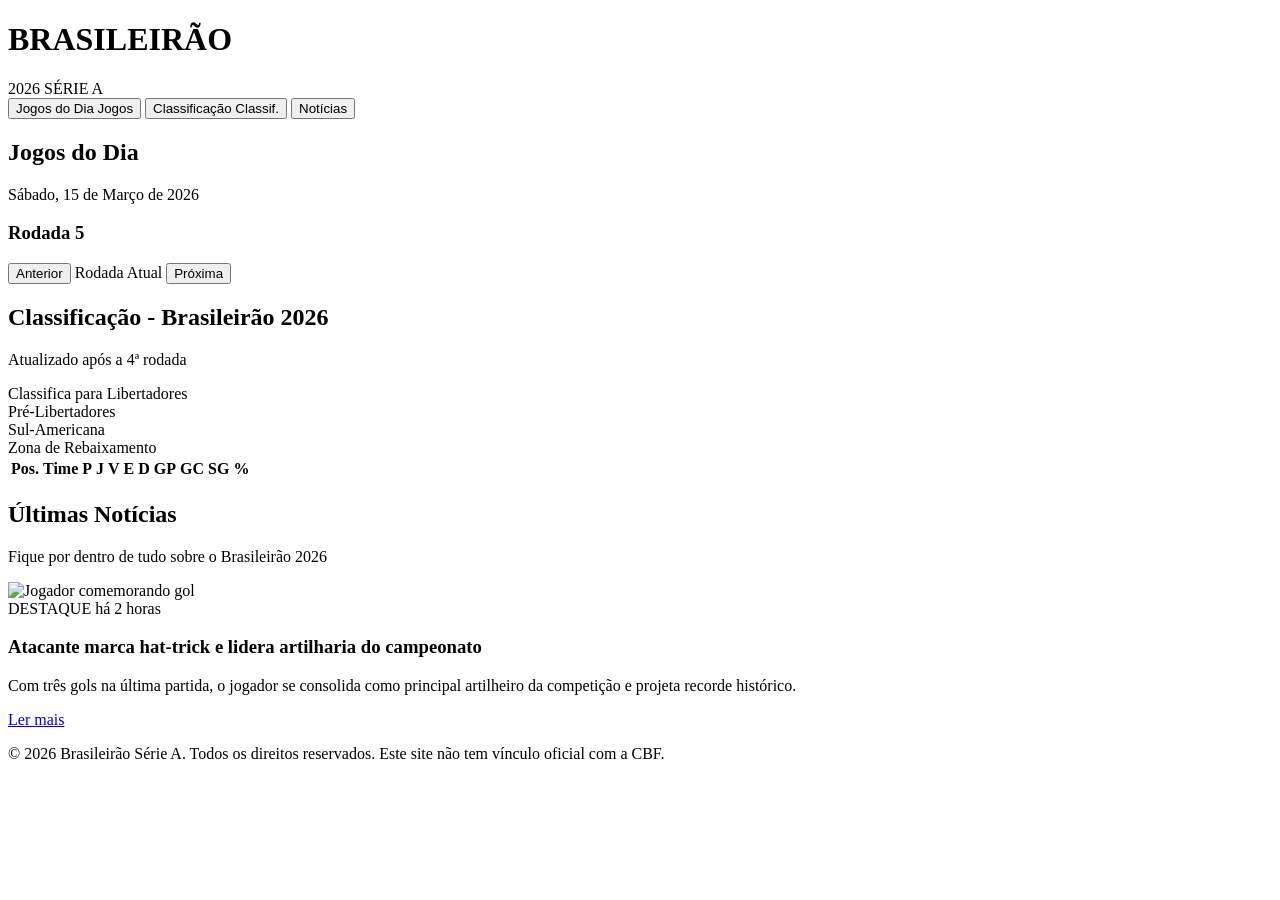
==== index.html @ 7f04a2c1 "Update index.html" ====
<!DOCTYPE html>
<html lang="PT-BR">
<head>
    <meta charset="UTF-8">
    <meta name="viewport" content="width=device-width, initial-scale=1.0">
    <title>Brasileirão 2026</title>
    <link rel="stylesheet" href="style.css">
</head>
<body>
    <body class="min-h-screen bg-gray-50 font-opensans">
    <!-- Header -->
    <header class="sticky top-0 z-50 bg-white shadow-lg">
        <div class="container mx-auto px-4">
            <div class="flex flex-col md:flex-row justify-between items-center py-4">
                <!-- Logo e Título -->
                <div class="flex items-center space-x-3 mb-4 md:mb-0">
                    <div class="w-12 h-12 rounded-full bg-gradient-to-r from-brasil-green via-brasil-yellow to-brasil-blue flex items-center justify-center">
                        <i class="fas fa-futbol text-white text-xl"></i>
                    </div>
                    <div>
                        <h1 class="text-2xl md:text-3xl font-bold font-montserrat text-gray-900">BRASILEIRÃO</h1>
                        <div class="flex items-center space-x-2">
                            <span class="text-lg md:text-xl font-bold text-brasil-blue">2026</span>
                            <span class="text-xs bg-brasil-green text-white px-2 py-0.5 rounded-full">SÉRIE A</span>
                        </div>
                    </div>
                </div>

                <!-- Navegação de Abas -->
                <nav class="w-full md:w-auto">
                    <div class="flex flex-wrap md:flex-nowrap justify-center md:justify-end space-x-0 md:space-x-2">
                        <button id="tab-jogos" class="tab-button active flex-1 md:flex-none px-4 md:px-6 py-3 rounded-t-lg font-medium text-sm md:text-base transition-all duration-200 bg-primary text-white shadow-md" data-tab="jogos">
                            <i class="fas fa-calendar-day mr-2"></i>
                            <span class="hidden sm:inline">Jogos do Dia</span>
                            <span class="sm:hidden">Jogos</span>
                        </button>
                        <button id="tab-classificacao" class="tab-button flex-1 md:flex-none px-4 md:px-6 py-3 rounded-t-lg font-medium text-sm md:text-base transition-all duration-200 bg-gray-200 text-gray-700 hover:bg-gray-300" data-tab="classificacao">
                            <i class="fas fa-list-ol mr-2"></i>
                            <span class="hidden sm:inline">Classificação</span>
                            <span class="sm:hidden">Classif.</span>
                        </button>
                        <button id="tab-noticias" class="tab-button flex-1 md:flex-none px-4 md:px-6 py-3 rounded-t-lg font-medium text-sm md:text-base transition-all duration-200 bg-gray-200 text-gray-700 hover:bg-gray-300" data-tab="noticias">
                            <i class="far fa-newspaper mr-2"></i>
                            Notícias
                        </button>
                    </div>
                </nav>
            </div>
        </div>
    </header>

    <!-- Main Content -->
    <main class="container mx-auto px-4 py-6 md:py-8">
        <!-- Conteúdo das Abas -->
        <div id="tab-content">
            <!-- Aba: Jogos do Dia -->
            <section id="jogos" class="tab-content active animate-fade-in">
                <div class="mb-8">
                    <h2 class="text-2xl md:text-3xl font-bold text-gray-900 mb-2 font-montserrat">Jogos do Dia</h2>
                    <div class="flex items-center text-gray-600">
                        <i class="fas fa-calendar-alt mr-2"></i>
                        <span id="current-date" class="text-lg font-medium">Sábado, 15 de Março de 2026</span>
                    </div>
                </div>

                <!-- Filtro de Rodada -->
                <div class="mb-6 bg-white rounded-lg shadow p-4">
                    <div class="flex flex-wrap items-center justify-between">
                        <h3 class="text-lg font-semibold text-gray-800 mb-2 md:mb-0">Rodada 5</h3>
                        <div class="flex items-center space-x-4">
                            <button class="px-4 py-2 bg-gray-100 hover:bg-gray-200 rounded-lg font-medium text-gray-700 transition-colors">
                                <i class="fas fa-chevron-left mr-2"></i>Anterior
                            </button>
                            <span class="text-gray-700 font-medium">Rodada Atual</span>
                            <button class="px-4 py-2 bg-gray-100 hover:bg-gray-200 rounded-lg font-medium text-gray-700 transition-colors">
                                Próxima<i class="fas fa-chevron-right ml-2"></i>
                            </button>
                        </div>
                    </div>
                </div>

                <!-- Lista de Jogos -->
                <div id="matches-container" class="grid grid-cols-1 lg:grid-cols-2 gap-6">
                    <!-- Os jogos serão renderizados aqui via JavaScript -->
                </div>
            </section>

            <!-- Aba: Classificação -->
            <section id="classificacao" class="tab-content animate-fade-in">
                <div class="mb-8">
                    <h2 class="text-2xl md:text-3xl font-bold text-gray-900 mb-2 font-montserrat">Classificação - Brasileirão 2026</h2>
                    <p class="text-gray-600">Atualizado após a 4ª rodada</p>
                </div>

                <!-- Legenda -->
                <div class="mb-6 flex flex-wrap gap-2">
                    <div class="flex items-center">
                        <div class="w-4 h-4 champion-badge rounded mr-2"></div>
                        <span class="text-sm font-medium text-gray-700">Classifica para Libertadores</span>
                    </div>
                    <div class="flex items-center">
                        <div class="w-4 h-4 liberta-badge rounded mr-2"></div>
                        <span class="text-sm font-medium text-gray-700">Pré-Libertadores</span>
                    </div>
                    <div class="flex items-center">
                        <div class="w-4 h-4 sulamericana-badge rounded mr-2"></div>
                        <span class="text-sm font-medium text-gray-700">Sul-Americana</span>
                    </div>
                    <div class="flex items-center">
                        <div class="w-4 h-4 relegation-badge rounded mr-2"></div>
                        <span class="text-sm font-medium text-gray-700">Zona de Rebaixamento</span>
                    </div>
                </div>

                <!-- Tabela de Classificação -->
                <div class="overflow-x-auto bg-white rounded-xl shadow-lg">
                    <table class="min-w-full divide-y divide-gray-200">
                        <thead class="bg-gray-50">
                            <tr>
                                <th scope="col" class="px-6 py-3 text-left text-xs font-medium text-gray-500 uppercase tracking-wider">Pos.</th>
                                <th scope="col" class="px-6 py-3 text-left text-xs font-medium text-gray-500 uppercase tracking-wider">Time</th>
                                <th scope="col" class="px-6 py-3 text-left text-xs font-medium text-gray-500 uppercase tracking-wider">P</th>
                                <th scope="col" class="px-6 py-3 text-left text-xs font-medium text-gray-500 uppercase tracking-wider">J</th>
                                <th scope="col" class="px-6 py-3 text-left text-xs font-medium text-gray-500 uppercase tracking-wider">V</th>
                                <th scope="col" class="px-6 py-3 text-left text-xs font-medium text-gray-500 uppercase tracking-wider">E</th>
                                <th scope="col" class="px-6 py-3 text-left text-xs font-medium text-gray-500 uppercase tracking-wider">D</th>
                                <th scope="col" class="px-6 py-3 text-left text-xs font-medium text-gray-500 uppercase tracking-wider">GP</th>
                                <th scope="col" class="px-6 py-3 text-left text-xs font-medium text-gray-500 uppercase tracking-wider">GC</th>
                                <th scope="col" class="px-6 py-3 text-left text-xs font-medium text-gray-500 uppercase tracking-wider">SG</th>
                                <th scope="col" class="px-6 py-3 text-left text-xs font-medium text-gray-500 uppercase tracking-wider">%</th>
                            </tr>
                        </thead>
                        <tbody id="standings-body" class="bg-white divide-y divide-gray-200">
                            <!-- As linhas da tabela serão renderizadas aqui via JavaScript -->
                        </tbody>
                    </table>
                </div>
            </section>

            <!-- Aba: Notícias -->
            <section id="noticias" class="tab-content animate-fade-in">
                <div class="mb-8">
                    <h2 class="text-2xl md:text-3xl font-bold text-gray-900 mb-2 font-montserrat">Últimas Notícias</h2>
                    <p class="text-gray-600">Fique por dentro de tudo sobre o Brasileirão 2026</p>
                </div>

                <!-- Destaque Principal -->
                <div class="mb-10">
                    <div class="bg-white rounded-xl shadow-lg overflow-hidden">
                        <div class="md:flex">
                            <div class="md:w-2/3">
                                <img src="https://picsum.photos/800/450?random=101" alt="Jogador comemorando gol" class="w-full h-64 md:h-full object-cover">
                            </div>
                            <div class="md:w-1/3 p-6 md:p-8">
                                <div class="flex items-center mb-4">
                                    <span class="px-3 py-1 bg-primary text-white text-xs font-semibold rounded-full">DESTAQUE</span>
                                    <span class="ml-3 text-sm text-gray-500">há 2 horas</span>
                                </div>
                                <h3 class="text-xl md:text-2xl font-bold text-gray-900 mb-3">Atacante marca hat-trick e lidera artilharia do campeonato</h3>
                                <p class="text-gray-700 mb-4">Com três gols na última partida, o jogador se consolida como principal artilheiro da competição e projeta recorde histórico.</p>
                                <a href="#" class="inline-flex items-center text-primary font-semibold hover:text-blue-800 transition-colors">
                                    Ler mais <i class="fas fa-arrow-right ml-2"></i>
                                </a>
                            </div>
                        </div>
                    </div>
                </div>

                <!-- Grid de Notícias -->
                <div id="news-container" class="grid grid-cols-1 md:grid-cols-2 lg:grid-cols-3 gap-6">
                    <!-- As notícias serão renderizadas aqui via JavaScript -->
                </div>
            </section>
        </div>
    </main>

    <!-- Footer -->
    <footer class="bg-gray-900 text-white mt-12">
        <div class="container mx-auto px-4 py-8">
            <div class="grid grid-cols-1 md:grid-cols-4 gap-8">
                <div>
                    <div class="flex items-center space-x-3 mb-4">
                        <div class="w-10 h-10 rounded-full bg-gradient-to-r from-brasil-green via-brasil-yellow to-brasil-blue flex items-center justify-center">
                            <i class="fas fa-futbol text-white"></i>
                        </div>
            </div>
            <div class="border-t border-gray-800 mt-8 pt-6 text-center text-gray-500 text-sm">
                <p>&copy; 2026 Brasileirão Série A. Todos os direitos reservados. Este site não tem vínculo oficial com a CBF.</p>
            </div>
        </div>
    </footer>


</body>
</html>
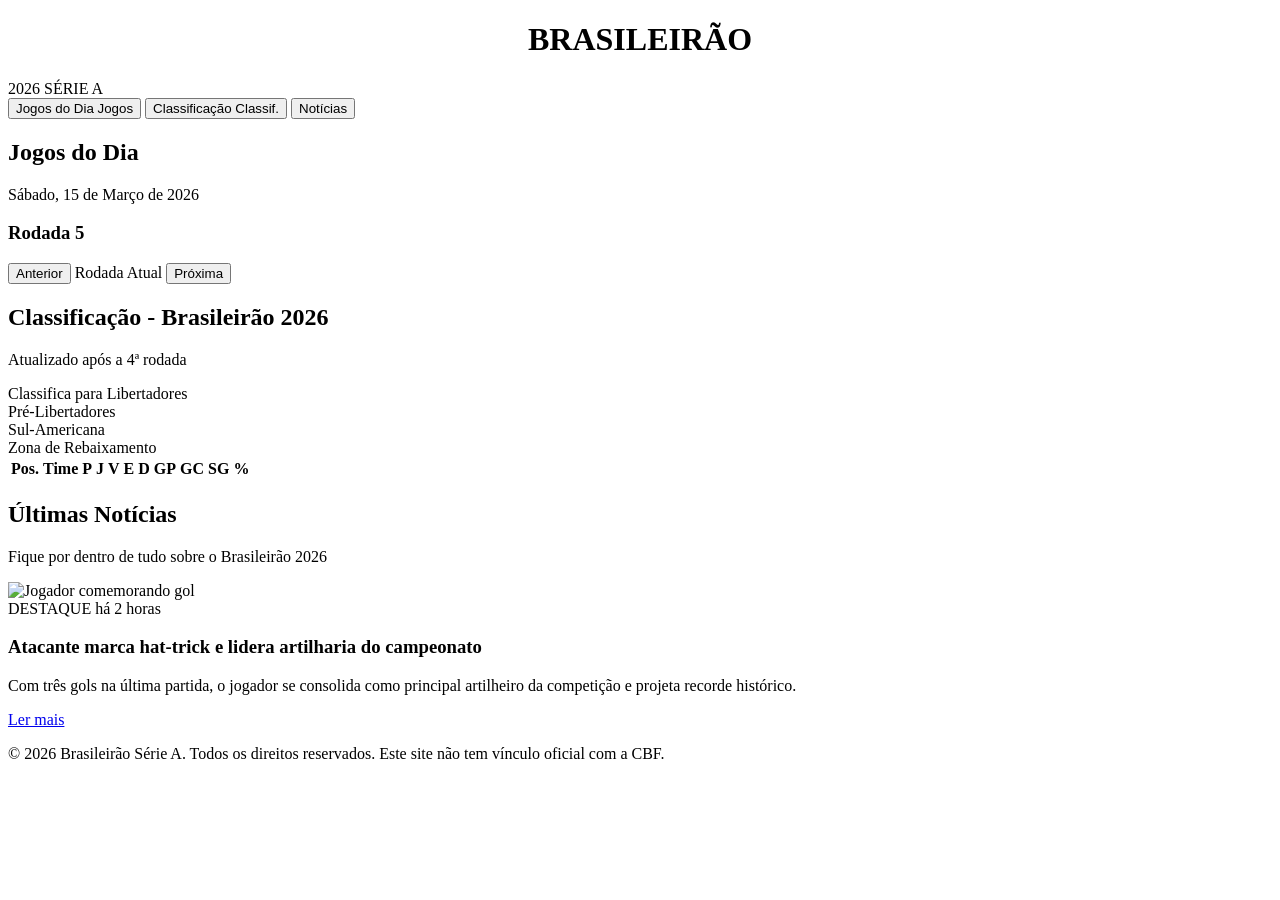
==== commit 7904158c: "Update index.html" ====
--- a/index.html
+++ b/index.html
@@ -12,16 +12,12 @@
     <header class="sticky top-0 z-50 bg-white shadow-lg">
         <div class="container mx-auto px-4">
             <div class="flex flex-col md:flex-row justify-between items-center py-4">
-                <!-- Logo e Título -->
-                <div class="flex items-center space-x-3 mb-4 md:mb-0">
-                    <div class="w-12 h-12 rounded-full bg-gradient-to-r from-brasil-green via-brasil-yellow to-brasil-blue flex items-center justify-center">
-                        <i class="fas fa-futbol text-white text-xl"></i>
                     </div>
                     <div>
-                        <h1 class="text-2xl md:text-3xl font-bold font-montserrat text-gray-900">BRASILEIRÃO</h1>
-                        <div class="flex items-center space-x-2">
-                            <span class="text-lg md:text-xl font-bold text-brasil-blue">2026</span>
-                            <span class="text-xs bg-brasil-green text-white px-2 py-0.5 rounded-full">SÉRIE A</span>
+                        <h1>BRASILEIRÃO</h1>
+                        <div>
+                            <span>2026</span>
+                            <span>SÉRIE A</span>
                         </div>
                     </div>
                 </div>
@@ -195,3 +191,4 @@
 </html>
 
 
+
--- a/style.css
+++ b/style.css
@@ -0,0 +1,6 @@
+body {
+  align-items: center;
+}
+h1 {
+  text-align: center;
+}
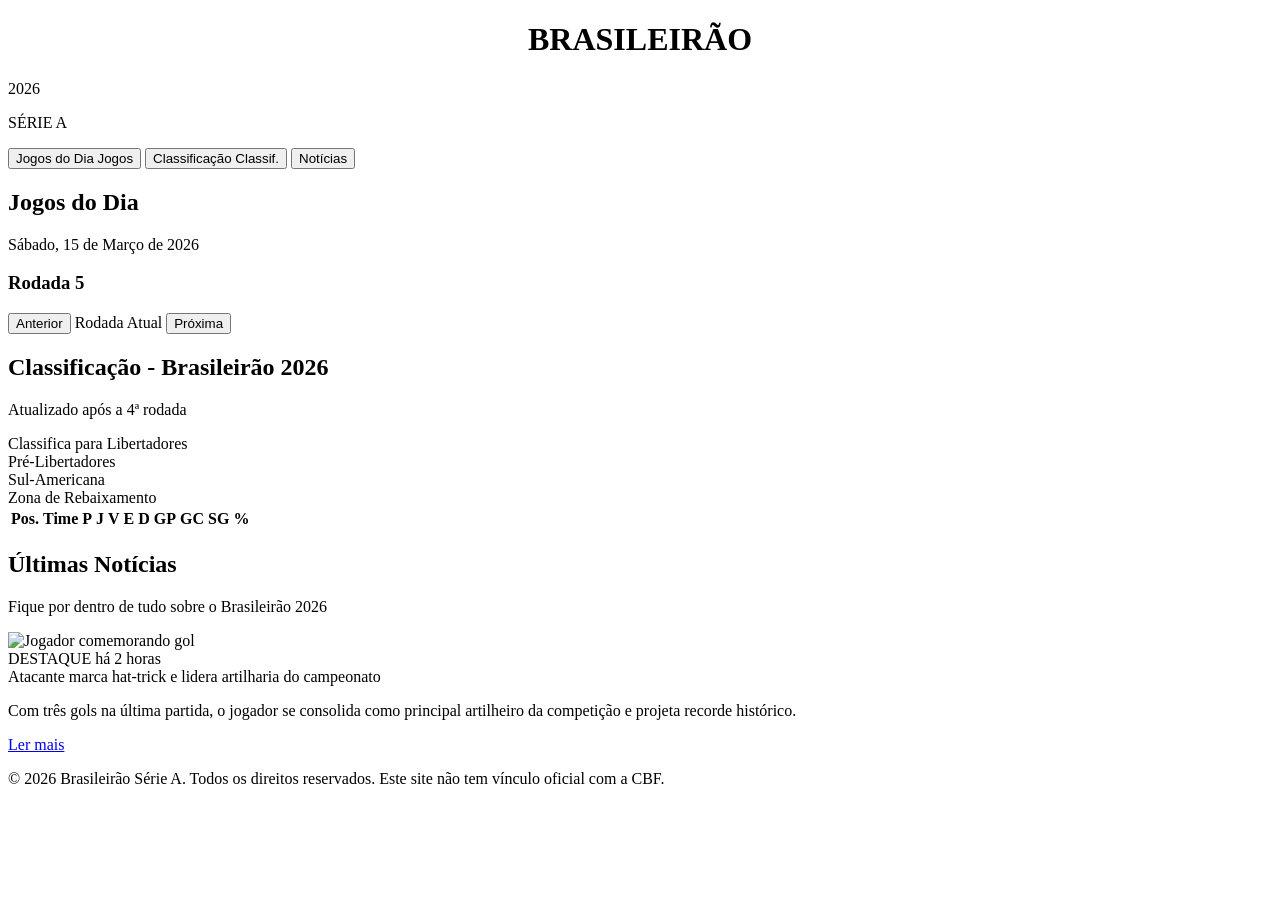
==== commit 83a22e53: "Update index.html" ====
--- a/index.html
+++ b/index.html
@@ -7,24 +7,14 @@
     <link rel="stylesheet" href="style.css">
 </head>
 <body>
-    <body class="min-h-screen bg-gray-50 font-opensans">
     <!-- Header -->
-    <header class="sticky top-0 z-50 bg-white shadow-lg">
-        <div class="container mx-auto px-4">
-            <div class="flex flex-col md:flex-row justify-between items-center py-4">
-                    </div>
-                    <div>
-                        <h1>BRASILEIRÃO</h1>
-                        <div>
-                            <span>2026</span>
-                            <span>SÉRIE A</span>
-                        </div>
-                    </div>
-                </div>
-
+    <header>
+       <h1>BRASILEIRÃO</h1>
+       <p>2026</p>
+       <p>SÉRIE A</p>
+        
                 <!-- Navegação de Abas -->
-                <nav class="w-full md:w-auto">
-                    <div class="flex flex-wrap md:flex-nowrap justify-center md:justify-end space-x-0 md:space-x-2">
+                <nav>
                         <button id="tab-jogos" class="tab-button active flex-1 md:flex-none px-4 md:px-6 py-3 rounded-t-lg font-medium text-sm md:text-base transition-all duration-200 bg-primary text-white shadow-md" data-tab="jogos">
                             <i class="fas fa-calendar-day mr-2"></i>
                             <span class="hidden sm:inline">Jogos do Dia</span>
@@ -39,10 +29,7 @@
                             <i class="far fa-newspaper mr-2"></i>
                             Notícias
                         </button>
-                    </div>
                 </nav>
-            </div>
-        </div>
     </header>
 
     <!-- Main Content -->
@@ -147,13 +134,13 @@
                             <div class="md:w-2/3">
                                 <img src="https://picsum.photos/800/450?random=101" alt="Jogador comemorando gol" class="w-full h-64 md:h-full object-cover">
                             </div>
-                            <div class="md:w-1/3 p-6 md:p-8">
-                                <div class="flex items-center mb-4">
-                                    <span class="px-3 py-1 bg-primary text-white text-xs font-semibold rounded-full">DESTAQUE</span>
-                                    <span class="ml-3 text-sm text-gray-500">há 2 horas</span>
+                            <div>
+                                <div>
+                                    <span>DESTAQUE</span>
+                                    <span>há 2 horas</span>
                                 </div>
-                                <h3 class="text-xl md:text-2xl font-bold text-gray-900 mb-3">Atacante marca hat-trick e lidera artilharia do campeonato</h3>
-                                <p class="text-gray-700 mb-4">Com três gols na última partida, o jogador se consolida como principal artilheiro da competição e projeta recorde histórico.</p>
+                                <h3">Atacante marca hat-trick e lidera artilharia do campeonato</h3>
+                                <p>Com três gols na última partida, o jogador se consolida como principal artilheiro da competição e projeta recorde histórico.</p>
                                 <a href="#" class="inline-flex items-center text-primary font-semibold hover:text-blue-800 transition-colors">
                                     Ler mais <i class="fas fa-arrow-right ml-2"></i>
                                 </a>
@@ -186,9 +173,6 @@
         </div>
     </footer>
 
-
 </body>
 </html>
 
-
-
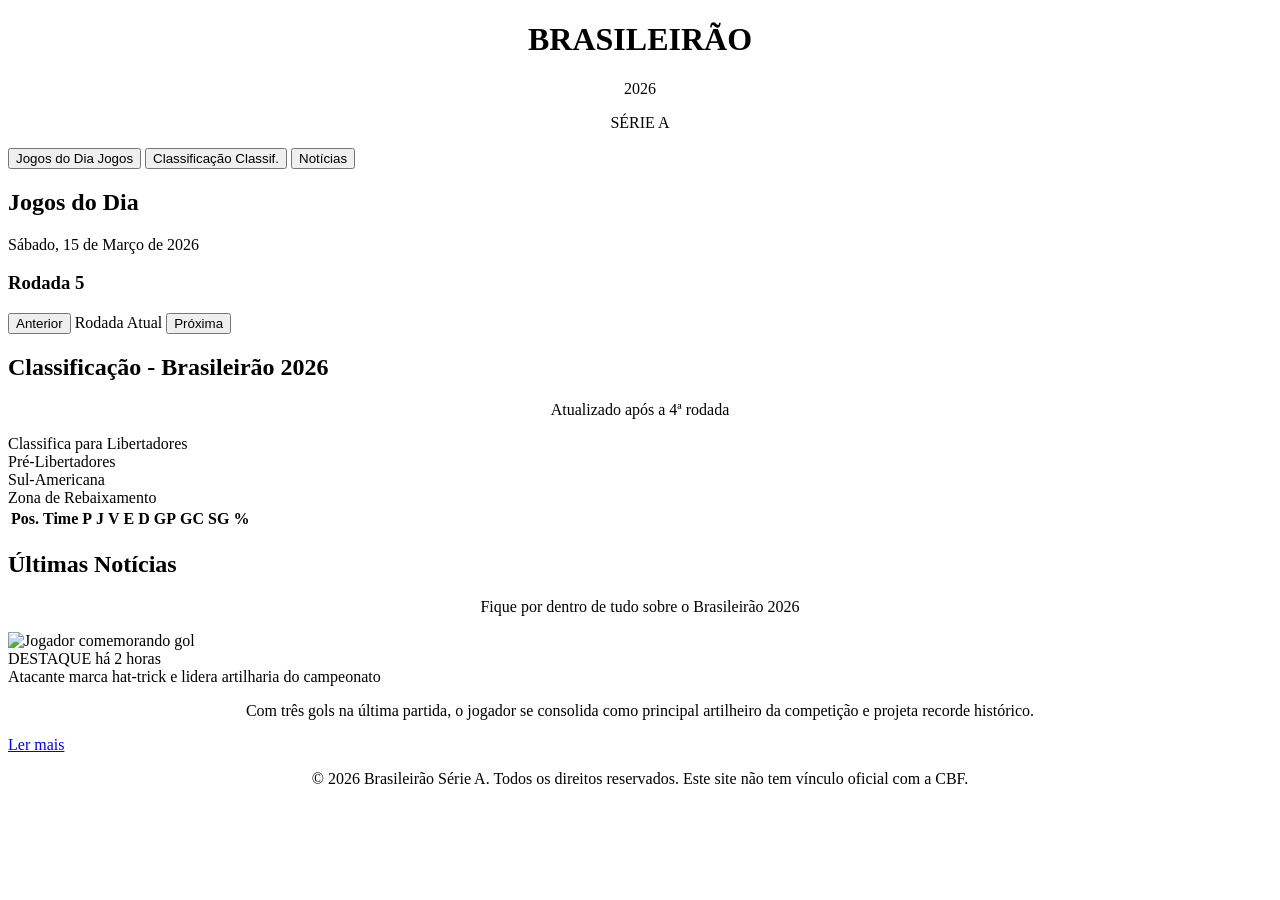
==== commit a7aa038c: "Update index.html" ====
--- a/index.html
+++ b/index.html
@@ -15,17 +15,17 @@
         
                 <!-- Navegação de Abas -->
                 <nav>
-                        <button id="tab-jogos" class="tab-button active flex-1 md:flex-none px-4 md:px-6 py-3 rounded-t-lg font-medium text-sm md:text-base transition-all duration-200 bg-primary text-white shadow-md" data-tab="jogos">
+                        <button id="tab-jogos">
                             <i class="fas fa-calendar-day mr-2"></i>
-                            <span class="hidden sm:inline">Jogos do Dia</span>
-                            <span class="sm:hidden">Jogos</span>
+                            <span>Jogos do Dia</span>
+                            <span>Jogos</span>
                         </button>
-                        <button id="tab-classificacao" class="tab-button flex-1 md:flex-none px-4 md:px-6 py-3 rounded-t-lg font-medium text-sm md:text-base transition-all duration-200 bg-gray-200 text-gray-700 hover:bg-gray-300" data-tab="classificacao">
+                        <button id="tab-classificacao">
                             <i class="fas fa-list-ol mr-2"></i>
-                            <span class="hidden sm:inline">Classificação</span>
-                            <span class="sm:hidden">Classif.</span>
+                            <span>Classificação</span>
+                            <span>Classif.</span>
                         </button>
-                        <button id="tab-noticias" class="tab-button flex-1 md:flex-none px-4 md:px-6 py-3 rounded-t-lg font-medium text-sm md:text-base transition-all duration-200 bg-gray-200 text-gray-700 hover:bg-gray-300" data-tab="noticias">
+                        <button id="tab-noticias">
                             <i class="far fa-newspaper mr-2"></i>
                             Notícias
                         </button>
@@ -175,4 +175,3 @@
 
 </body>
 </html>
-
--- a/style.css
+++ b/style.css
@@ -4,3 +4,6 @@
 h1 {
   text-align: center;
 }
+p {
+  text-align: center;  
+}
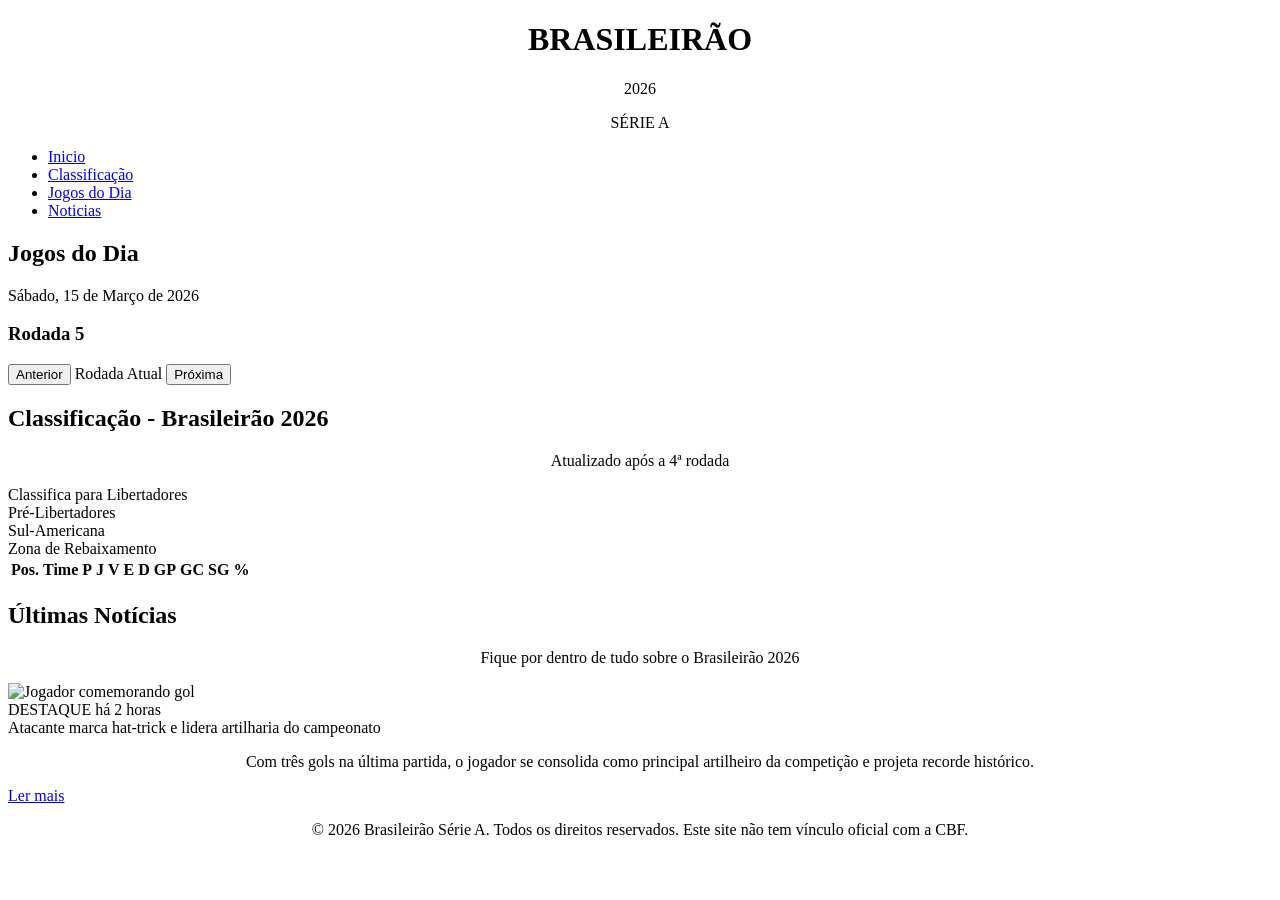
==== commit 333ce704: "Update index.html" ====
--- a/index.html
+++ b/index.html
@@ -7,29 +7,21 @@
     <link rel="stylesheet" href="style.css">
 </head>
 <body>
-    <!-- Header -->
     <header>
        <h1>BRASILEIRÃO</h1>
        <p>2026</p>
        <p>SÉRIE A</p>
-        
-                <!-- Navegação de Abas -->
-                <nav>
-                        <button id="tab-jogos">
-                            <i class="fas fa-calendar-day mr-2"></i>
-                            <span>Jogos do Dia</span>
-                            <span>Jogos</span>
-                        </button>
-                        <button id="tab-classificacao">
-                            <i class="fas fa-list-ol mr-2"></i>
-                            <span>Classificação</span>
-                            <span>Classif.</span>
-                        </button>
-                        <button id="tab-noticias">
-                            <i class="far fa-newspaper mr-2"></i>
-                            Notícias
-                        </button>
-                </nav>
+
+        <nav>
+            <ul>
+                <li><a href="index.html">Inicio</li></a></li>
+                <li><a href="classificacao.html">Classificação</li></a></li>
+                <li><a href="jogos.html">Jogos do Dia</li></a></li>
+                <li><a href="noticias.html">Noticias</li></a></li>
+                
+            </ul>
+        </nav>
+    
     </header>
 
     <!-- Main Content -->
@@ -54,10 +46,8 @@
                             <button class="px-4 py-2 bg-gray-100 hover:bg-gray-200 rounded-lg font-medium text-gray-700 transition-colors">
                                 <i class="fas fa-chevron-left mr-2"></i>Anterior
                             </button>
-                            <span class="text-gray-700 font-medium">Rodada Atual</span>
-                            <button class="px-4 py-2 bg-gray-100 hover:bg-gray-200 rounded-lg font-medium text-gray-700 transition-colors">
-                                Próxima<i class="fas fa-chevron-right ml-2"></i>
-                            </button>
+                            <span>Rodada Atual</span>
+                            <button class="px-4 py-2 bg-gray-100 hover:bg-gray-200 rounded-lg font-medium text-gray-700 transition-colors">Próxima<i class="fas fa-chevron-right ml-2"></i></button>
                         </div>
                     </div>
                 </div>
@@ -175,3 +165,5 @@
 
 </body>
 </html>
+
+
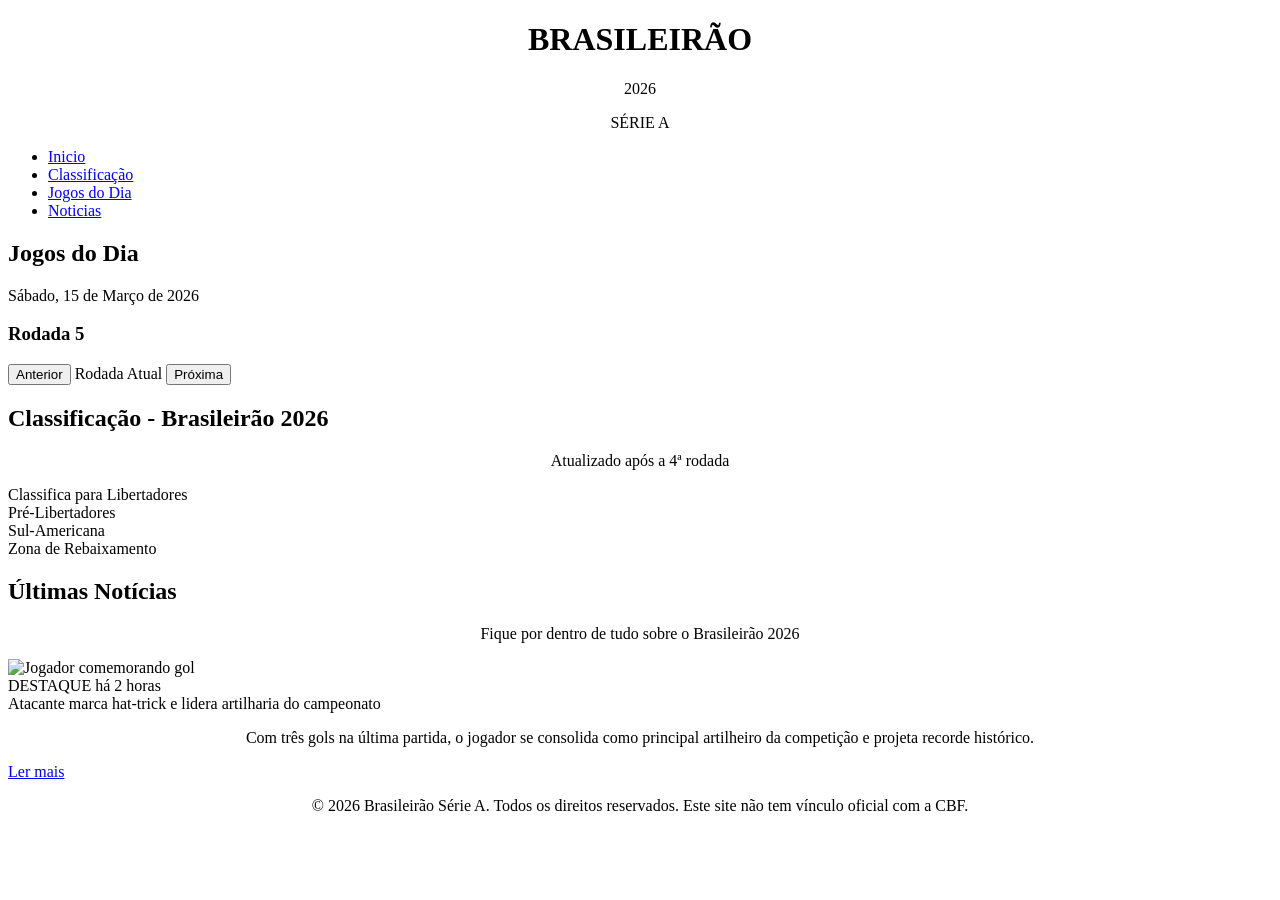
==== commit cfd16bc5: "Update index.html" ====
--- a/index.html
+++ b/index.html
@@ -85,31 +85,6 @@
                     </div>
                 </div>
 
-                <!-- Tabela de Classificação -->
-                <div class="overflow-x-auto bg-white rounded-xl shadow-lg">
-                    <table class="min-w-full divide-y divide-gray-200">
-                        <thead class="bg-gray-50">
-                            <tr>
-                                <th scope="col" class="px-6 py-3 text-left text-xs font-medium text-gray-500 uppercase tracking-wider">Pos.</th>
-                                <th scope="col" class="px-6 py-3 text-left text-xs font-medium text-gray-500 uppercase tracking-wider">Time</th>
-                                <th scope="col" class="px-6 py-3 text-left text-xs font-medium text-gray-500 uppercase tracking-wider">P</th>
-                                <th scope="col" class="px-6 py-3 text-left text-xs font-medium text-gray-500 uppercase tracking-wider">J</th>
-                                <th scope="col" class="px-6 py-3 text-left text-xs font-medium text-gray-500 uppercase tracking-wider">V</th>
-                                <th scope="col" class="px-6 py-3 text-left text-xs font-medium text-gray-500 uppercase tracking-wider">E</th>
-                                <th scope="col" class="px-6 py-3 text-left text-xs font-medium text-gray-500 uppercase tracking-wider">D</th>
-                                <th scope="col" class="px-6 py-3 text-left text-xs font-medium text-gray-500 uppercase tracking-wider">GP</th>
-                                <th scope="col" class="px-6 py-3 text-left text-xs font-medium text-gray-500 uppercase tracking-wider">GC</th>
-                                <th scope="col" class="px-6 py-3 text-left text-xs font-medium text-gray-500 uppercase tracking-wider">SG</th>
-                                <th scope="col" class="px-6 py-3 text-left text-xs font-medium text-gray-500 uppercase tracking-wider">%</th>
-                            </tr>
-                        </thead>
-                        <tbody id="standings-body" class="bg-white divide-y divide-gray-200">
-                            <!-- As linhas da tabela serão renderizadas aqui via JavaScript -->
-                        </tbody>
-                    </table>
-                </div>
-            </section>
-
             <!-- Aba: Notícias -->
             <section id="noticias" class="tab-content animate-fade-in">
                 <div class="mb-8">
@@ -167,3 +142,4 @@
 </html>
 
 
+
